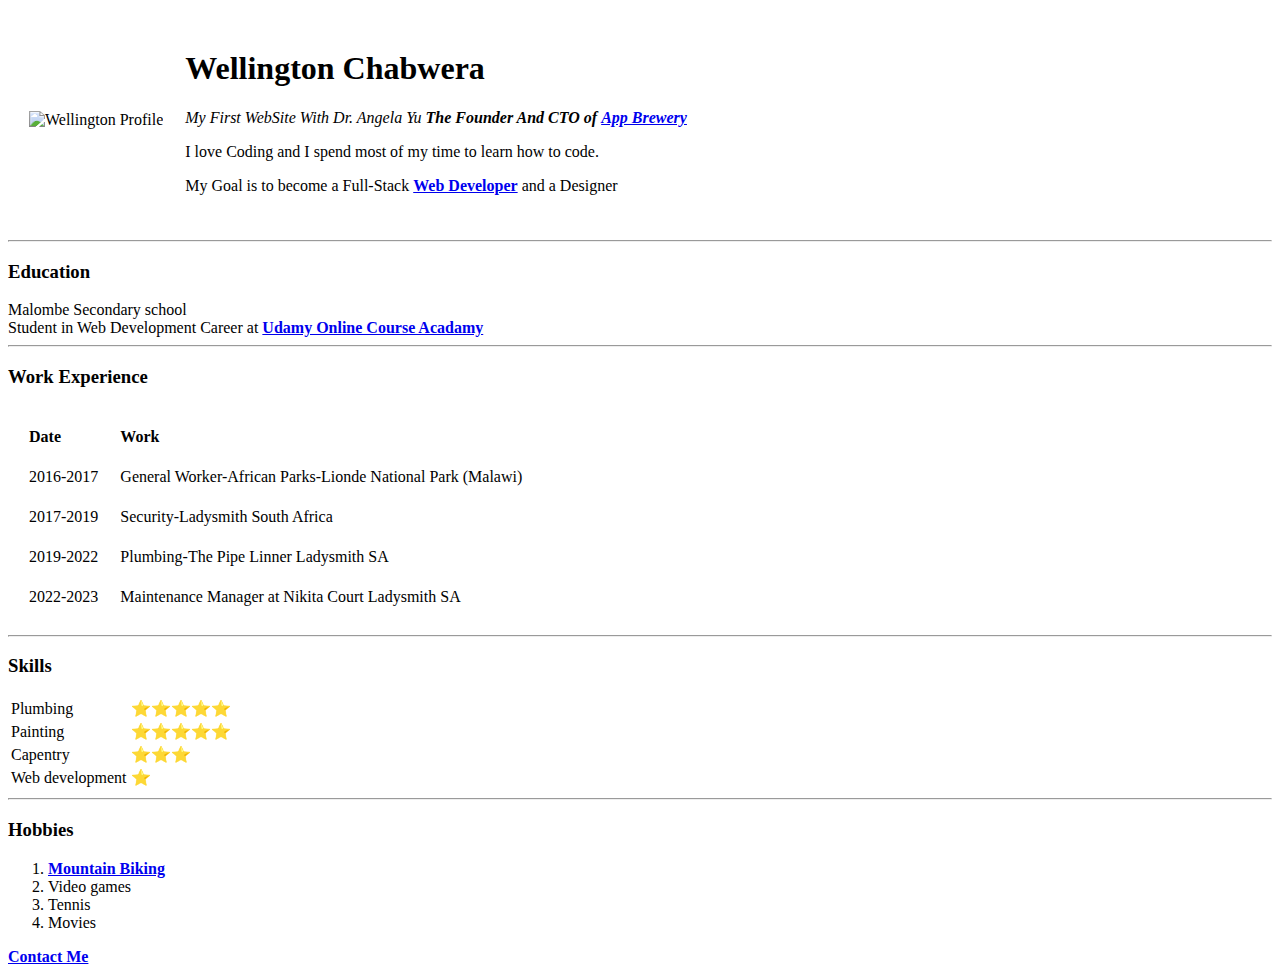
==== index.html @ 41ca9813 "Add initial CV website files" ====
<!DOCTYPE html>
<head>
   
    <meta charset="UTF-8">
    <title>Wellington's Person Site</title>
</head>
<body>
<body>
    <table cellspacing="20">
        <tr>
          <td><img src="https://lh3.googleusercontent.com/[base64]s700-no?authuser=0" alt="Wellington Profile" style="width:150px;height:150px;"></td>
     
          <td><h1><strong>Wellington Chabwera</strong></h1>
         <p><em>My First WebSite With Dr. Angela Yu <strong>The Founder And CTO of <strong><a href="https://www.appbrewery.com/">App Brewery</a></strong></h3></strong></em></p>
         <p>I love Coding and I spend most of my time to learn how to code.</p>
        <p>My Goal is to become a Full-Stack <strong><a href="https://www.udemy.com/share/101qYw3@6IxG_JjWjpgVSLft-8raRCbSFXhF5cfZ0ytNzt-LPlLougXpVLwcCTmKCCX1-Eubcw==/">Web Developer</a></strong> and a Designer</strong></p></td>
            
        </tr>
    </table cellspacing="20">
    <hr>
    <a href="default.asp">
    </a>
        <p><h3><strong>Education</strong></h3></p>
        <li>Malombe Secondary school</li>
        <li>Student in Web Development Career at <strong><a href="https://www.udemy.com/home/my-courses/learning/">Udamy Online Course Acadamy</a></strong></li>
<hr>
<h3>Work Experience</h3>
<table cellspacing="20">
    <thead>
    <tr>
            <td><strong>Date</strong></td>
            <td><strong>Work</strong></td>
    </tr>
</thead>
<tbody>
    <tr>
        <td>2016-2017</td>
        <td>General Worker-African Parks-Lionde National Park (Malawi)</td>
    </tr>
    <tr>
<td>2017-2019</td>
<td>Security-Ladysmith South Africa</td>
    </tr>
    <tr>
        <td>2019-2022</td>
        <td>Plumbing-The Pipe Linner Ladysmith SA</td>
    </tr>
    <tr>
        <td>2022-2023</td>
        <td>Maintenance Manager at Nikita Court Ladysmith SA</td>
    </tr>
</tbody>
</table cellspacing="20">
<hr>
<h3>Skills</h3>
<table cellspasing="20">
    <tr>
        <td>Plumbing</td>
        <td>⭐⭐⭐⭐⭐</td>
    </tr>
<tr>
    <td>Painting</td> 
    <td>⭐⭐⭐⭐⭐</td>
</tr>
<tr>
    <td>Capentry</td>
<td>⭐⭐⭐</td>
</tr>
<tr>
    <td>Web development</td>
    <td>⭐</td>
</table cellspacing="20">     
<hr>
<h3><strong>Hobbies</strong></h3>
<ol>
      <li><strong><a href="https://photos.app.goo.gl/7Ly2j7Z9HVXt25EQ8">Mountain Biking</a></strong></li>
      <li>Video games</li>
      <li>Tennis</li>
      <li>Movies</li>
</ol>
<strong><a href="contact-me.html">Contact Me</a></strong>
</body>
</html>
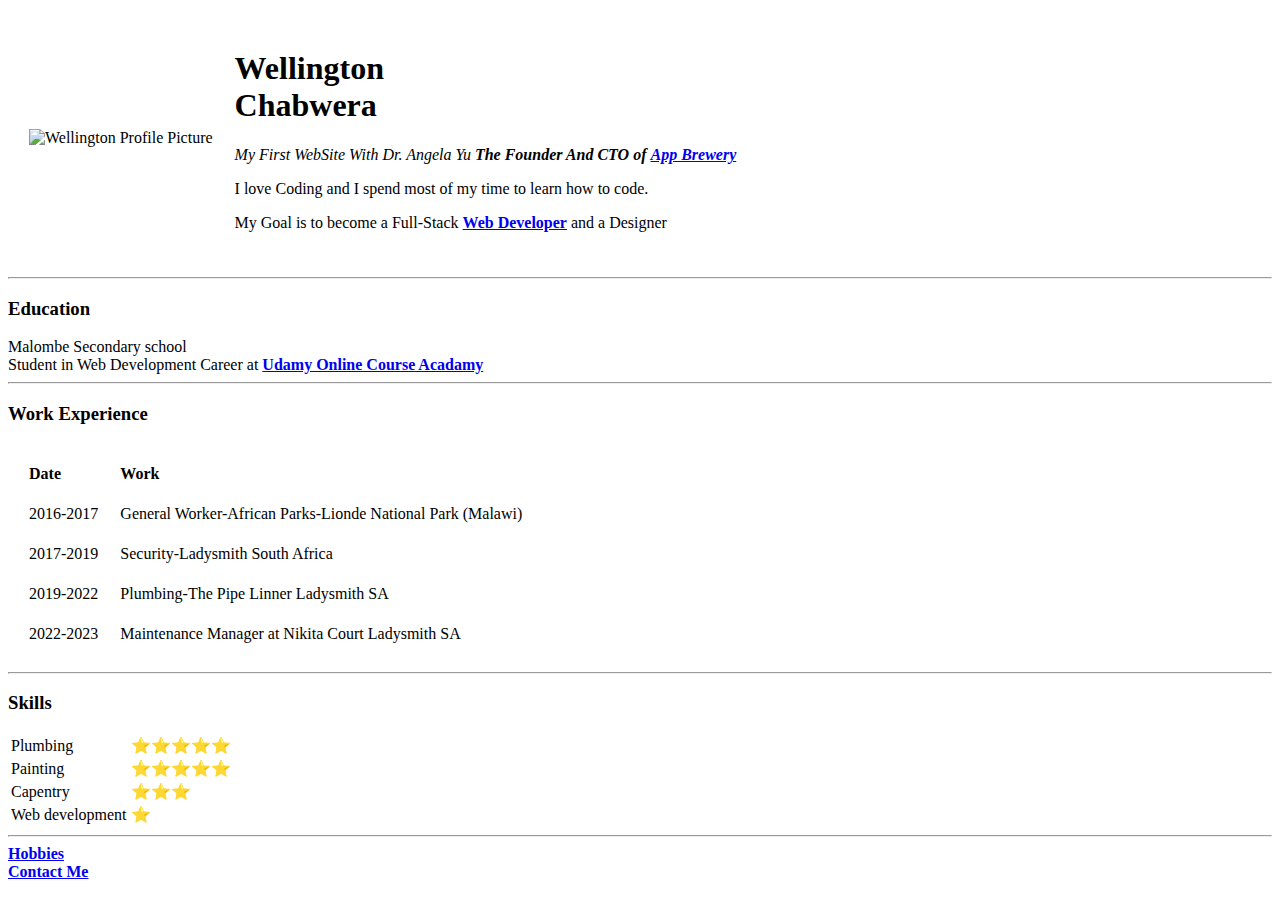
==== commit 432b72bf: "Update index.html" ====
--- a/index.html
+++ b/index.html
@@ -1,26 +1,24 @@
 <!DOCTYPE html>
 <head>
-   
     <meta charset="UTF-8">
     <title>Wellington's Person Site</title>
+    <link rel="stylesheet" href="CSS/styles.css">
 </head>
-<body>
 <body>
     <table cellspacing="20">
         <tr>
-          <td><img src="https://lh3.googleusercontent.com/[base64]s700-no?authuser=0" alt="Wellington Profile" style="width:150px;height:150px;"></td>
-     
-          <td><h1><strong>Wellington Chabwera</strong></h1>
-         <p><em>My First WebSite With Dr. Angela Yu <strong>The Founder And CTO of <strong><a href="https://www.appbrewery.com/">App Brewery</a></strong></h3></strong></em></p>
+            <td><img src="Wellington.png-200px.png" alt="Wellington Profile Picture" srcset=""></td> 
+          <td><h1><strong>Wellington <br> Chabwera</strong></h1>
+        <p><em>My First WebSite With Dr. Angela Yu <strong>The Founder And CTO of <strong><a href="https://www.appbrewery.com/">App Brewery</a></strong></h3></strong></em></p>
          <p>I love Coding and I spend most of my time to learn how to code.</p>
         <p>My Goal is to become a Full-Stack <strong><a href="https://www.udemy.com/share/101qYw3@6IxG_JjWjpgVSLft-8raRCbSFXhF5cfZ0ytNzt-LPlLougXpVLwcCTmKCCX1-Eubcw==/">Web Developer</a></strong> and a Designer</strong></p></td>
-            
+           
         </tr>
     </table cellspacing="20">
     <hr>
     <a href="default.asp">
     </a>
-        <p><h3><strong>Education</strong></h3></p>
+  <p><h3><strong>Education</strong></h3></p>
         <li>Malombe Secondary school</li>
         <li>Student in Web Development Career at <strong><a href="https://www.udemy.com/home/my-courses/learning/">Udamy Online Course Acadamy</a></strong></li>
 <hr>
@@ -71,13 +69,7 @@
     <td>⭐</td>
 </table cellspacing="20">     
 <hr>
-<h3><strong>Hobbies</strong></h3>
-<ol>
-      <li><strong><a href="https://photos.app.goo.gl/7Ly2j7Z9HVXt25EQ8">Mountain Biking</a></strong></li>
-      <li>Video games</li>
-      <li>Tennis</li>
-      <li>Movies</li>
-</ol>
+<strong><a href="hobbies.html">Hobbies</a></strong><br>
 <strong><a href="contact-me.html">Contact Me</a></strong>
 </body>
 </html>
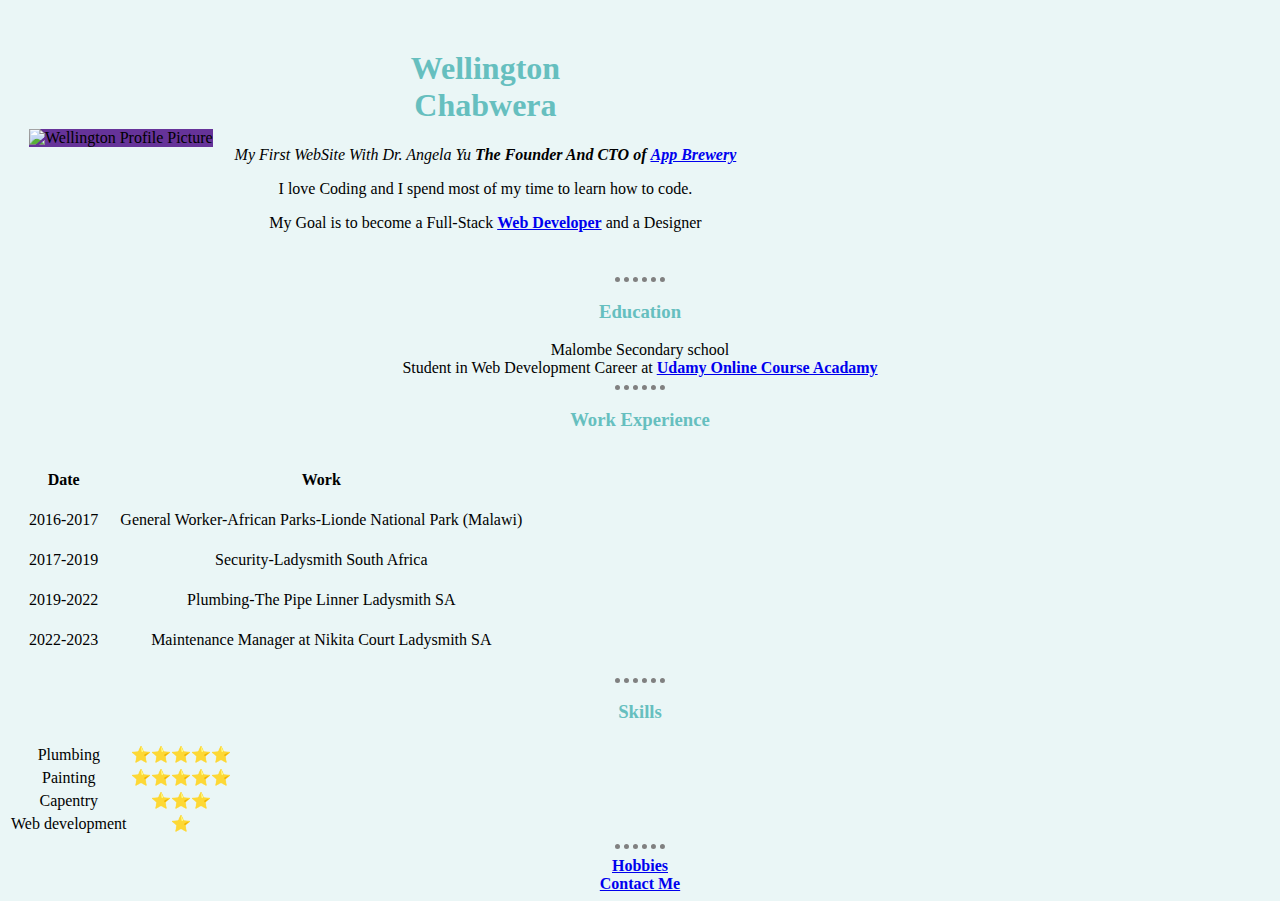
==== commit bc90f2e2: "Update index.html" ====
--- a/index.html
+++ b/index.html
@@ -5,6 +5,7 @@
     <link rel="stylesheet" href="CSS/styles.css">
 </head>
 <body>
+    <div class="container">
     <table cellspacing="20">
         <tr>
             <td><img src="Wellington.png-200px.png" alt="Wellington Profile Picture" srcset=""></td> 
@@ -71,5 +72,6 @@
 <hr>
 <strong><a href="hobbies.html">Hobbies</a></strong><br>
 <strong><a href="contact-me.html">Contact Me</a></strong>
+</div>
 </body>
 </html>
--- a/CSS/styles.css
+++ b/CSS/styles.css
@@ -0,0 +1,28 @@
+body{
+     background-color:#EAF6F6;
+     text-align: center;
+}
+h1{
+    color:#66BFBF;
+}
+h3{
+    color:#66BFBF;
+}
+hr{
+    border-style: none;
+    border-top-style: dotted;
+    border-color: grey; 
+    border-width: 5px;
+    width: 4%;
+}
+h1{
+    font-family: cursive;
+  }
+  h3{
+    font-family: cursive;
+  }
+  img{
+    background-color: rebeccapurple;
+  }
+    
+  
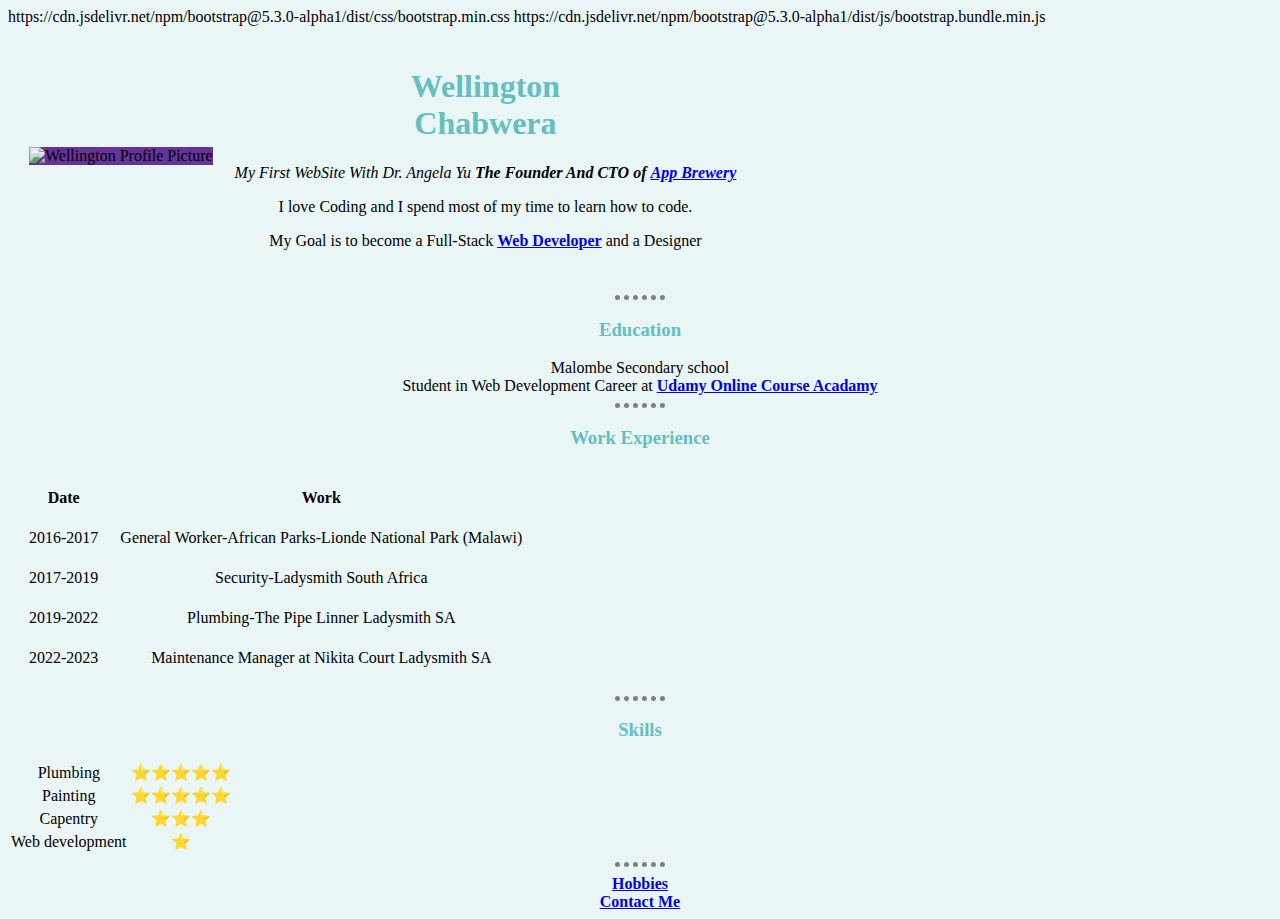
==== commit cdbe53b6: "Update index.html" ====
--- a/index.html
+++ b/index.html
@@ -2,9 +2,14 @@
 <head>
     <meta charset="UTF-8">
     <title>Wellington's Person Site</title>
+    https://cdn.jsdelivr.net/npm/bootstrap@5.3.0-alpha1/dist/css/bootstrap.min.css
+    https://cdn.jsdelivr.net/npm/bootstrap@5.3.0-alpha1/dist/js/bootstrap.bundle.min.js
     <link rel="stylesheet" href="CSS/styles.css">
 </head>
 <body>
+    
+    <center>
+        
     <div class="container">
     <table cellspacing="20">
         <tr>
@@ -73,5 +78,6 @@
 <strong><a href="hobbies.html">Hobbies</a></strong><br>
 <strong><a href="contact-me.html">Contact Me</a></strong>
 </div>
+</center>
 </body>
 </html>
--- a/CSS/styles.css
+++ b/CSS/styles.css
@@ -1,6 +1,8 @@
 body{
      background-color:#EAF6F6;
-     text-align: center;
+}
+.container {
+   text-align: center;  
 }
 h1{
     color:#66BFBF;
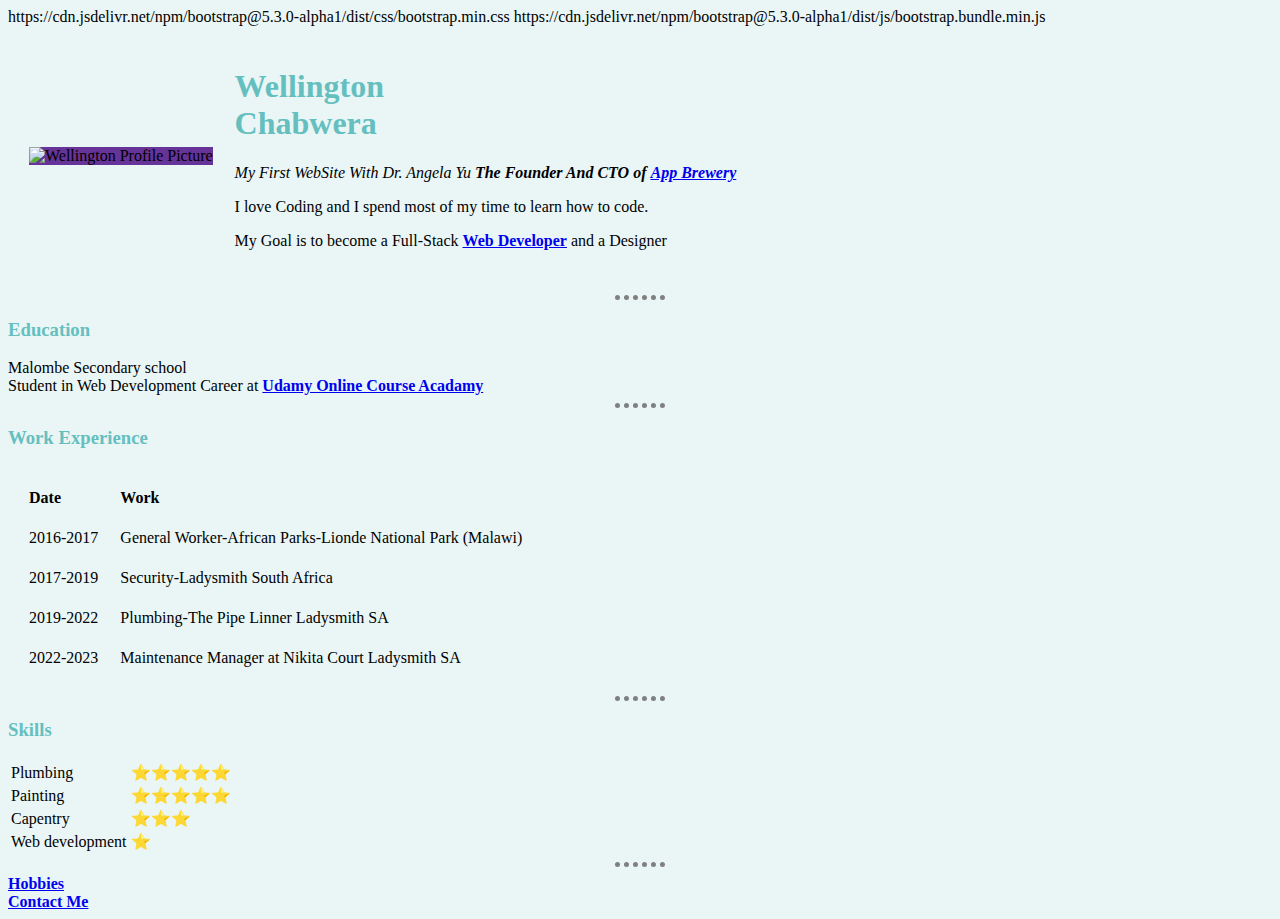
==== commit a0f6018a: "Update index.html" ====
--- a/index.html
+++ b/index.html
@@ -7,10 +7,6 @@
     <link rel="stylesheet" href="CSS/styles.css">
 </head>
 <body>
-    
-    <center>
-        
-    <div class="container">
     <table cellspacing="20">
         <tr>
             <td><img src="Wellington.png-200px.png" alt="Wellington Profile Picture" srcset=""></td> 
@@ -77,7 +73,5 @@
 <hr>
 <strong><a href="hobbies.html">Hobbies</a></strong><br>
 <strong><a href="contact-me.html">Contact Me</a></strong>
-</div>
-</center>
 </body>
 </html>
--- a/CSS/styles.css
+++ b/CSS/styles.css
@@ -1,8 +1,5 @@
 body{
      background-color:#EAF6F6;
-}
-.container {
-   text-align: center;  
 }
 h1{
     color:#66BFBF;
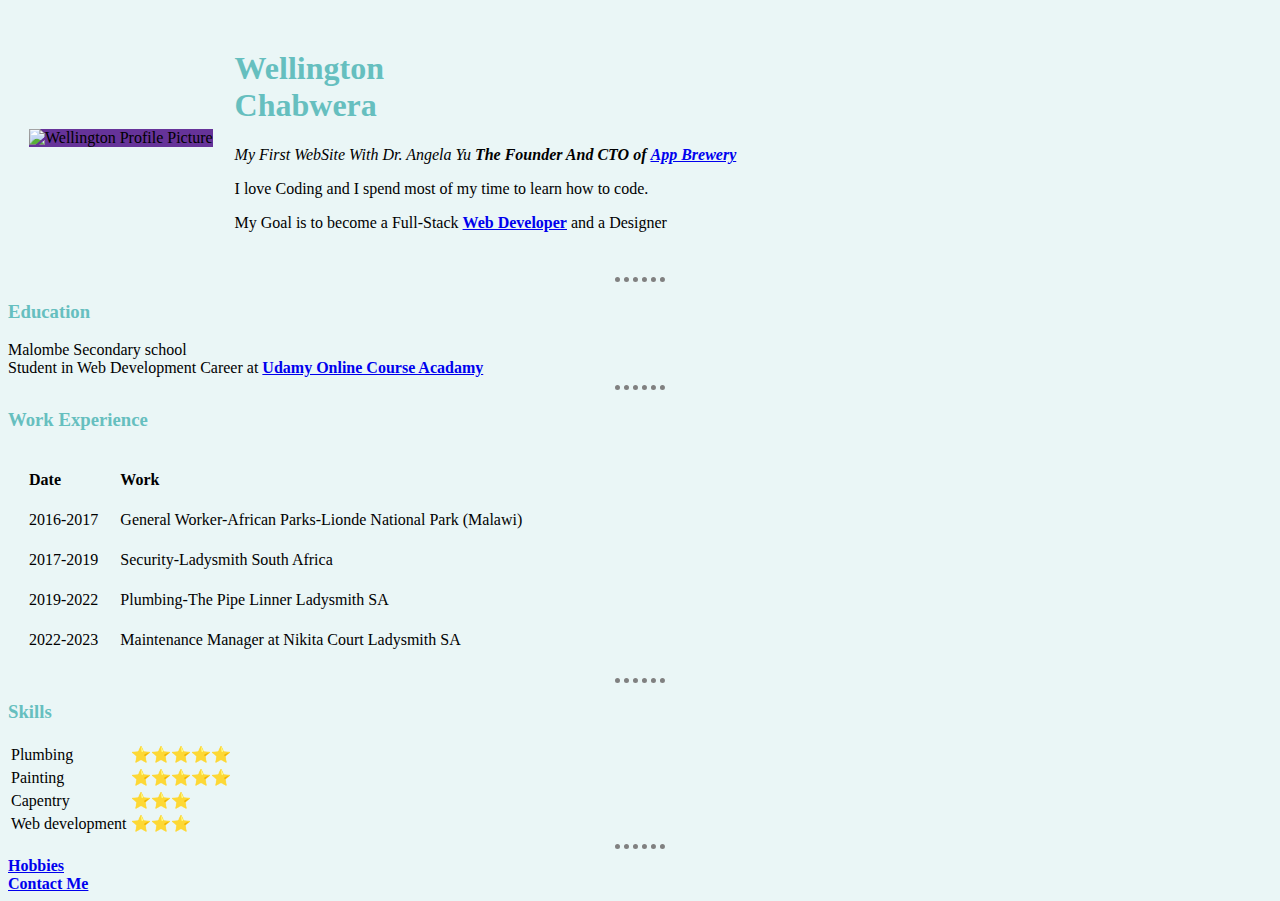
==== commit 50405998: "Update index.html" ====
--- a/index.html
+++ b/index.html
@@ -2,8 +2,6 @@
 <head>
     <meta charset="UTF-8">
     <title>Wellington's Person Site</title>
-    https://cdn.jsdelivr.net/npm/bootstrap@5.3.0-alpha1/dist/css/bootstrap.min.css
-    https://cdn.jsdelivr.net/npm/bootstrap@5.3.0-alpha1/dist/js/bootstrap.bundle.min.js
     <link rel="stylesheet" href="CSS/styles.css">
 </head>
 <body>
@@ -68,7 +66,7 @@
 </tr>
 <tr>
     <td>Web development</td>
-    <td>⭐</td>
+    <td>⭐⭐⭐</td>
 </table cellspacing="20">     
 <hr>
 <strong><a href="hobbies.html">Hobbies</a></strong><br>
